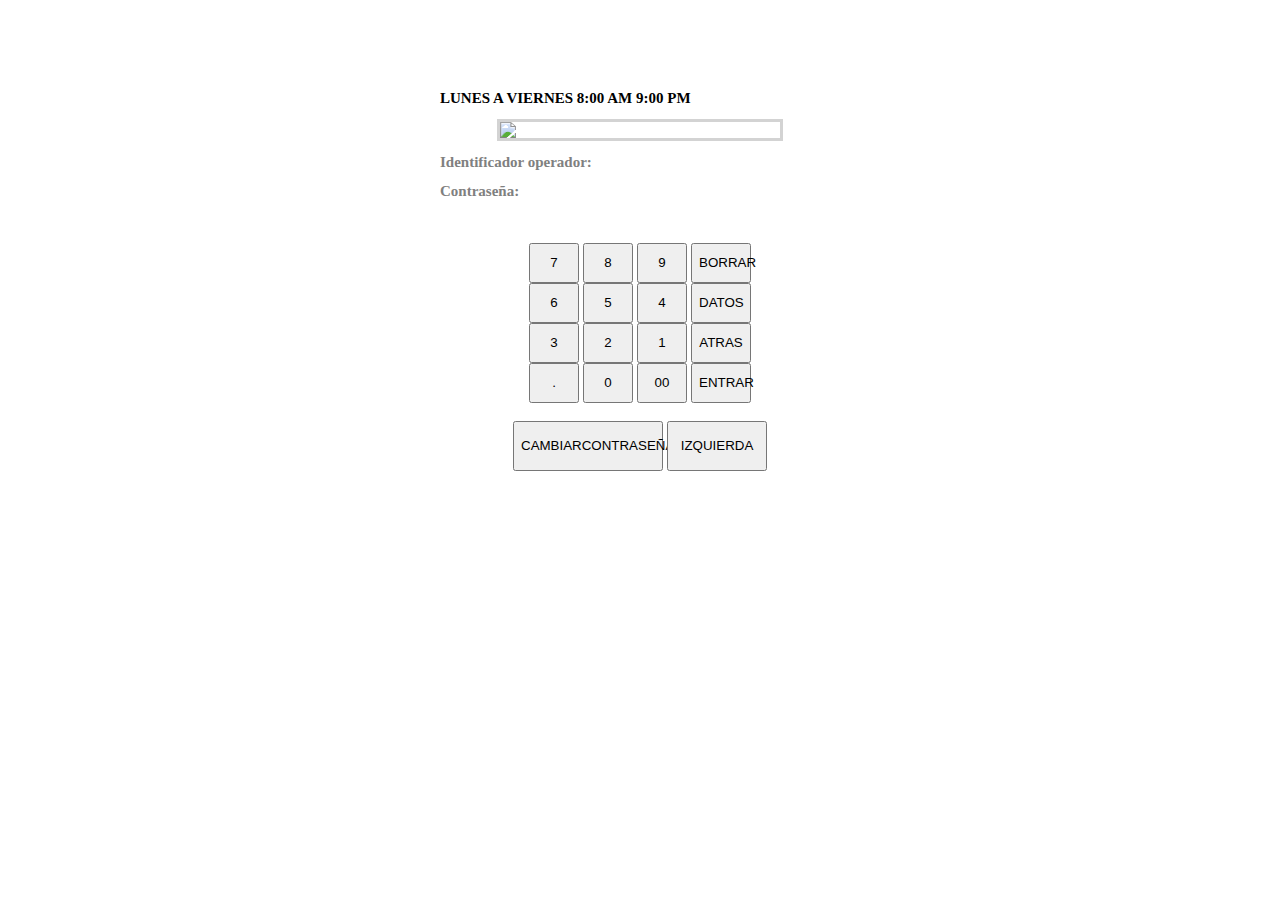
==== interfaz.html @ f3d38346 "Eliana-96" ====
<!DOCTYPE html>
<html lang="en">
	<head>
	<title>Red humana Te forma APP</title>
	<meta charset="utf-8">
	<link href="css/interfaz.css" rel="stylesheet" />
	<script src="js/interfaz.js"></script>
	</head>
	<body>
		

		<style type="text/css">
			h1
			{
			color: black;
			font-family: 'calibri';
			font-size: 15px;
			text-align: left;
			}
		</style>

		
		<section class="form-register">
			<h1>LUNES A VIERNES 8:00 AM 9:00 PM</h1>
				<h2 href=img/captura.PNG><img src="img/captura.PNG"width="70%"></h2>
				<h2>Identificador operador:</h2>
				<h2>Contraseña:</h2>
		</section>

		<div style="text-align: center;">
   	 	<button style="position: center;top: 40%;height:40px; width:50px;type="button" name="btnprueba">7</button>
   	 	<button style="position: center;top: 40%;height:40px; width:50px;type="button" name="btnprueba">8</button>
   	 	<button style="position: center;top: 40%;height:40px; width:50px;type="button" name="btnprueba">9</button>
   	 	<button style="position: center;top: 40%;height:40px; width:60px;type="button" name="btnprueba">BORRAR</button>
		</div>

		<div style="text-align: center;">
   	 	<button style="position: center;top: 40%;height:40px; width:50px;type="button" name="btnprueba">6</button>
   	 	<button style="position: center;top: 40%;height:40px; width:50px;type="button" name="btnprueba">5</button>
   	 	<button style="position: center;top: 40%;height:40px; width:50px;type="button" name="btnprueba">4</button>
   	 	<button style="position: center;top: 40%;height:40px; width:60px;type="button" name="btnprueba">DATOS</button>
		</div>

		<div style="text-align: center;">
   	 	<button style="position: center;top: 40%;height:40px; width:50px;type="button" name="btnprueba">3</button>
   	 	<button style="position: center;top: 40%;height:40px; width:50px;type="button" name="btnprueba">2</button>
   	 	<button style="position: center;top: 40%;height:40px; width:50px;type="button" name="btnprueba">1</button>
   	 	<button style="position: center;top: 40%;height:40px; width:60px;type="button" name="btnprueba">ATRAS</button>
		</div>

		<div style="text-align: center;">
   	 	<button style="position: center;top: 40%;height:40px; width:50px;type="button" name="btnprueba">.</button>
   	 	<button style="position: center;top: 40%;height:40px; width:50px;type="button" name="btnprueba">0</button>
   	 	<button style="position: center;top: 40%;height:40px; width:50px;type="button" name="btnprueba">00</button>
   	 	<button style="position: center;top: 40%;height:40px; width:60px;type="button" name="btnprueba">ENTRAR</button>
		</div><br>

		<div style="text-align: center;">
   	 	<button style="position: left;top: 40%;height:50px; width:150px;type="button" name="btnprueba">CAMBIARCONTRASEÑA</button>
   	 	<button style="position: rigth;top: 40%;height:50px; width:100px;type="button" name="btnprueba">IZQUIERDA</button>
		</div>
		

	</body>
</html>
---- css/interfaz.css ----
body{
	margin: 0;
	padding: 0;
	box-sizing: border-box;
}


.form-register{
	background: white;
	width: 400px;
	padding: 30px;
	margin: auto;
	margin-top: 50px;
	border-radius: 4px;
	font-family: 'calibri';
	color: gray;
	text-align: left;
	font-size: 10px;

}


.form-register img{
	display: flex;
	justify-content: left;
	align-items: center;
	align-content: center;
	height: 60hv;
	margin-left: auto;
	margin-right: auto;
	border-image-width: 50%;
	border:solid lightgrey;
}
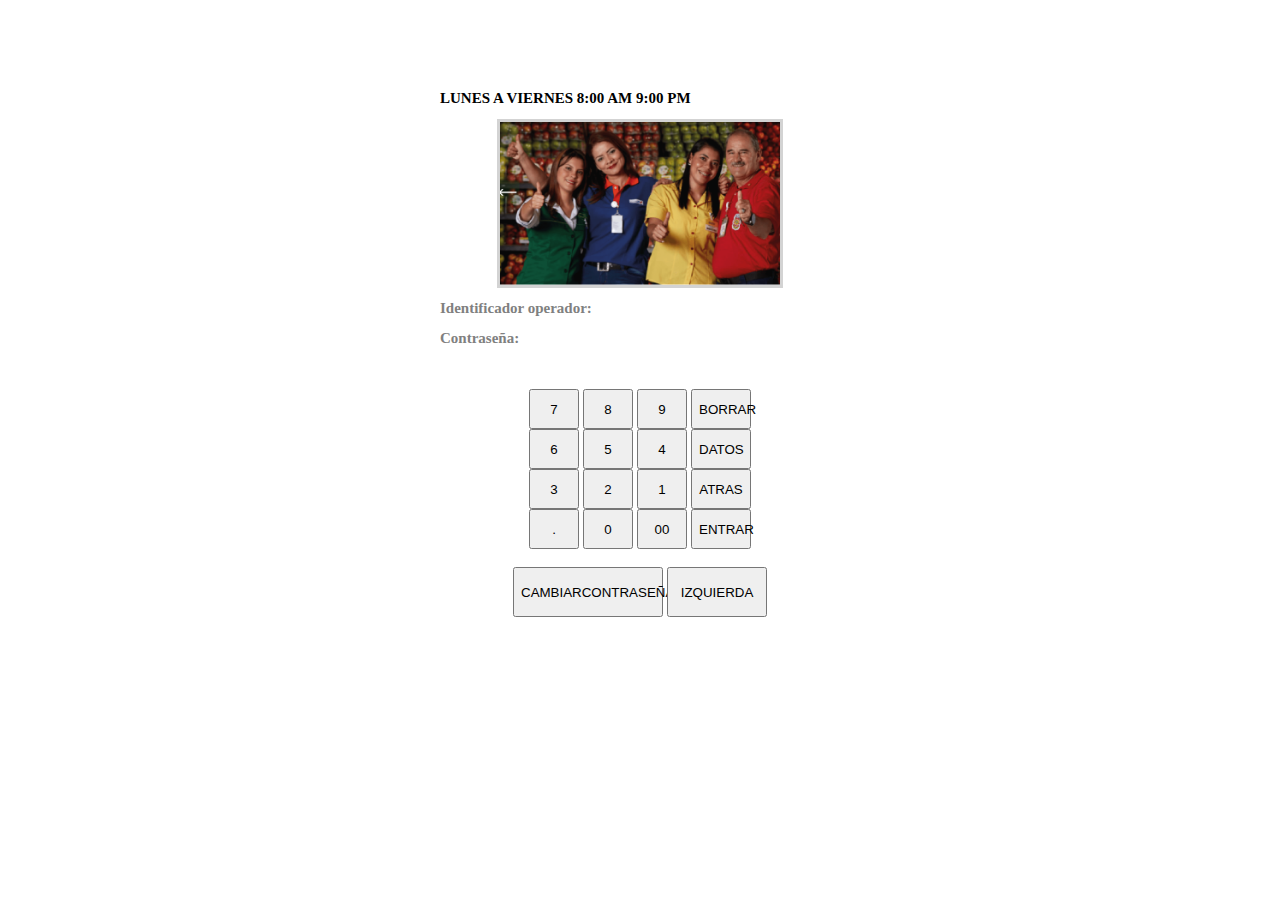
==== commit 1a27aa07: "Update interfaz.html" ====
--- a/interfaz.html
+++ b/interfaz.html
@@ -22,7 +22,7 @@
 		
 		<section class="form-register">
 			<h1>LUNES A VIERNES 8:00 AM 9:00 PM</h1>
-				<h2 href=img/captura.PNG><img src="img/captura.PNG"width="70%"></h2>
+				<h2 href=img/Captura.PNG><img src="img/Captura.PNG"width="70%"></h2>
 				<h2>Identificador operador:</h2>
 				<h2>Contraseña:</h2>
 		</section>
@@ -62,4 +62,4 @@
 		
 
 	</body>
-</html>+</html>
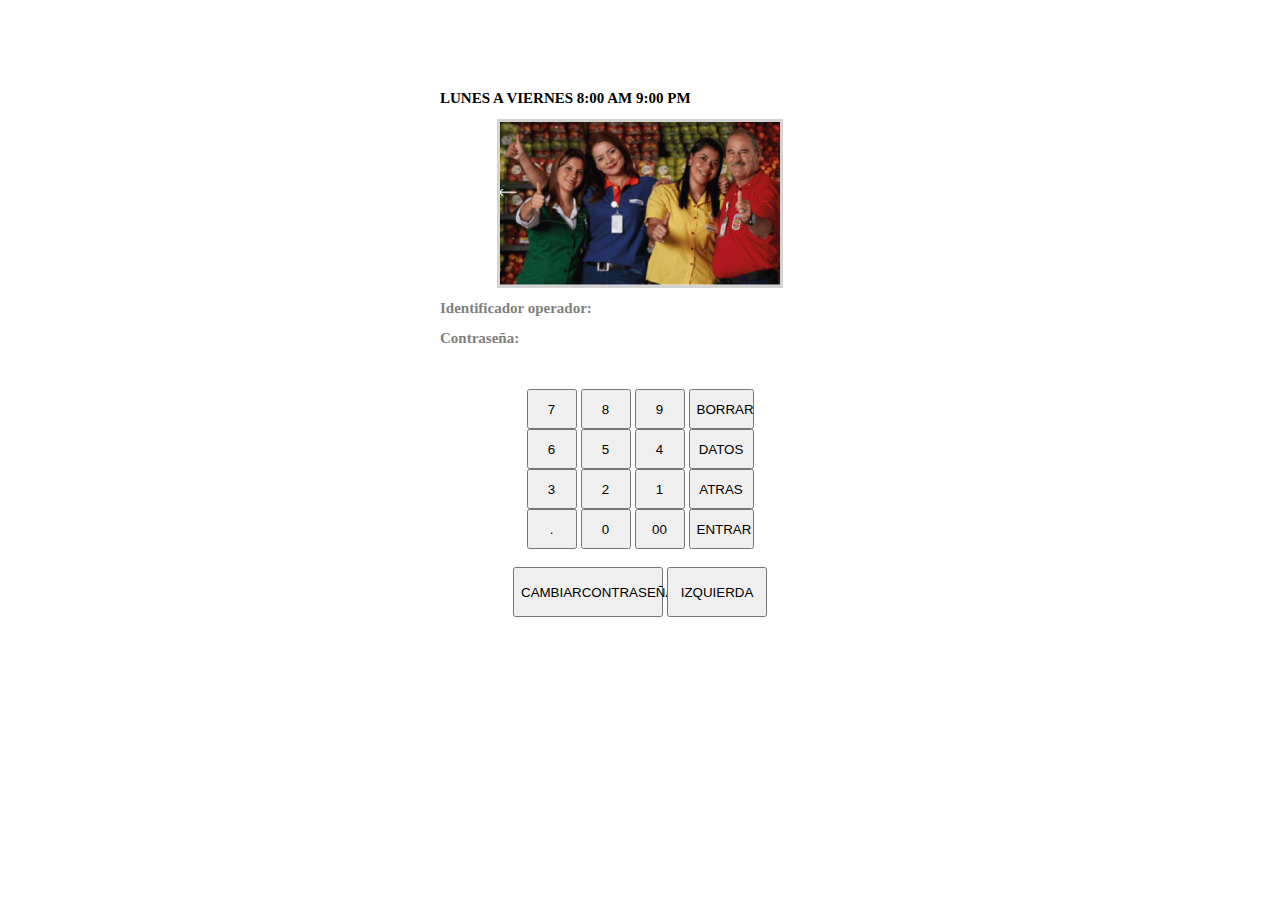
==== commit 7a4841f9: "Update interfaz.html" ====
--- a/interfaz.html
+++ b/interfaz.html
@@ -31,28 +31,28 @@
    	 	<button style="position: center;top: 40%;height:40px; width:50px;type="button" name="btnprueba">7</button>
    	 	<button style="position: center;top: 40%;height:40px; width:50px;type="button" name="btnprueba">8</button>
    	 	<button style="position: center;top: 40%;height:40px; width:50px;type="button" name="btnprueba">9</button>
-   	 	<button style="position: center;top: 40%;height:40px; width:60px;type="button" name="btnprueba">BORRAR</button>
+   	 	<button style="position: center;top: 40%;height:40px; width:65px;type="button" name="btnprueba">BORRAR</button>
 		</div>
 
 		<div style="text-align: center;">
    	 	<button style="position: center;top: 40%;height:40px; width:50px;type="button" name="btnprueba">6</button>
    	 	<button style="position: center;top: 40%;height:40px; width:50px;type="button" name="btnprueba">5</button>
    	 	<button style="position: center;top: 40%;height:40px; width:50px;type="button" name="btnprueba">4</button>
-   	 	<button style="position: center;top: 40%;height:40px; width:60px;type="button" name="btnprueba">DATOS</button>
+   	 	<button style="position: center;top: 40%;height:40px; width:65px;type="button" name="btnprueba">DATOS</button>
 		</div>
 
 		<div style="text-align: center;">
    	 	<button style="position: center;top: 40%;height:40px; width:50px;type="button" name="btnprueba">3</button>
    	 	<button style="position: center;top: 40%;height:40px; width:50px;type="button" name="btnprueba">2</button>
    	 	<button style="position: center;top: 40%;height:40px; width:50px;type="button" name="btnprueba">1</button>
-   	 	<button style="position: center;top: 40%;height:40px; width:60px;type="button" name="btnprueba">ATRAS</button>
+   	 	<button style="position: center;top: 40%;height:40px; width:65px;type="button" name="btnprueba">ATRAS</button>
 		</div>
 
 		<div style="text-align: center;">
    	 	<button style="position: center;top: 40%;height:40px; width:50px;type="button" name="btnprueba">.</button>
    	 	<button style="position: center;top: 40%;height:40px; width:50px;type="button" name="btnprueba">0</button>
    	 	<button style="position: center;top: 40%;height:40px; width:50px;type="button" name="btnprueba">00</button>
-   	 	<button style="position: center;top: 40%;height:40px; width:60px;type="button" name="btnprueba">ENTRAR</button>
+   	 	<button style="position: center;top: 40%;height:40px; width:65px;type="button" name="btnprueba">ENTRAR</button>
 		</div><br>
 
 		<div style="text-align: center;">
